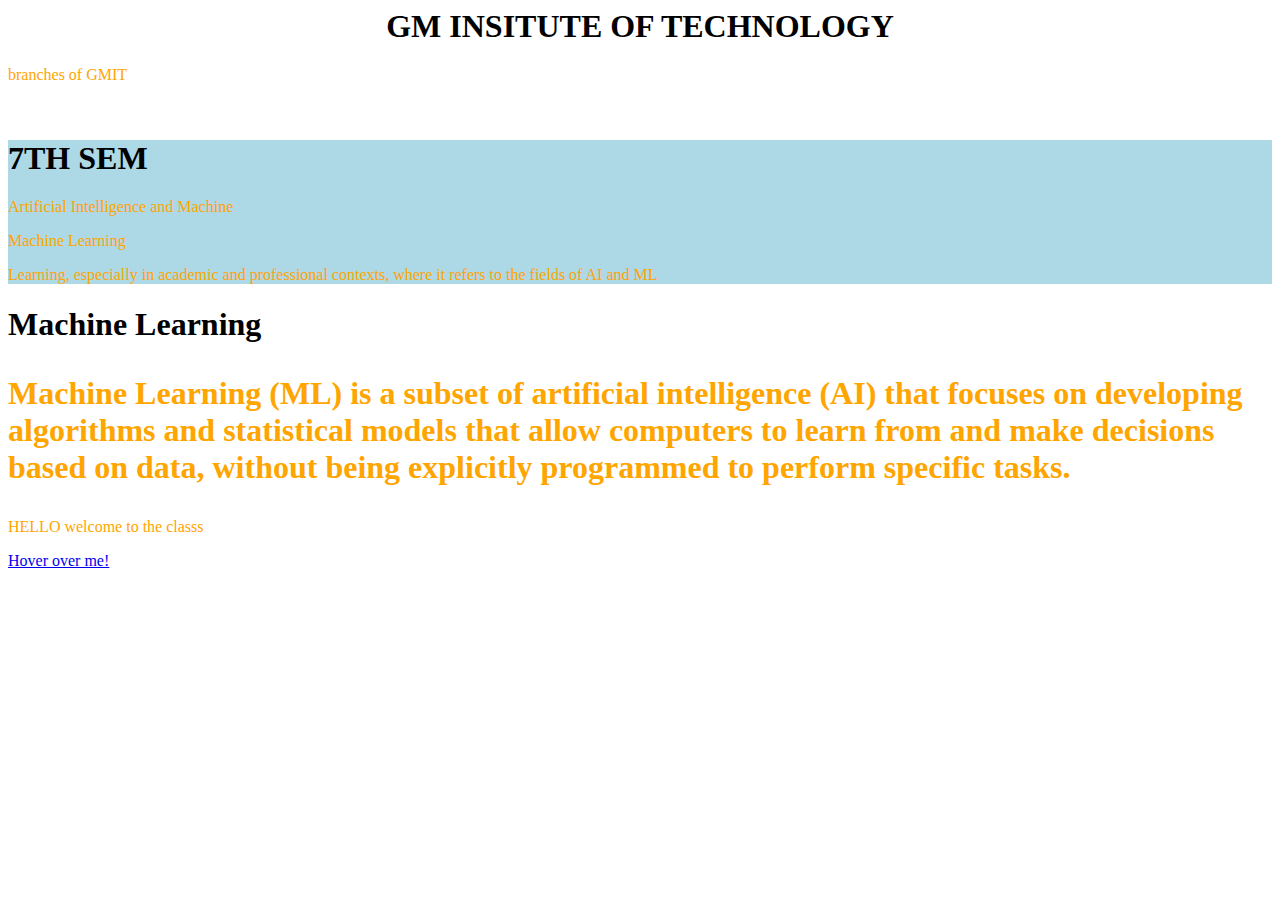
==== ass1.html @ 93560be3 "Create ass1.html" ====
<html>
 <head>
  <title>Hello welcome to my page</title>
  <link rel="stylesheet" type="text/css" href="ass1.css">
  <style type="text/css" rel="stylesheet">
  p{
      color:orange;
    }


  </style>
</head>
<body>

  <h1><center>GM INSITUTE OF TECHNOLOGY<center></h1>
  <p>branches of GMIT</p><br>
  
  <div class="container" style="background-color: lightblue;">
    <h1>7TH SEM</h1>
    <p>Artificial Intelligence and Machine</p>
    


    <div class="content">
      <p>Machine Learning</p>
    </div>
    <p> Learning, especially in academic and professional contexts, where it refers to the fields of AI and ML</p>
   
  </div>

  <div class="container content">
    <h1>Machine Learning<h1>
    <p>Machine Learning (ML) is a subset of artificial intelligence (AI) that focuses on developing algorithms and statistical models that allow computers to learn from and make decisions based on data, without being explicitly programmed to perform specific tasks.</p>
  </div>
  <p id="main">HELLO welcome to the classs</p>
  <a href="#">Hover over me!</a>
</body>

</html>
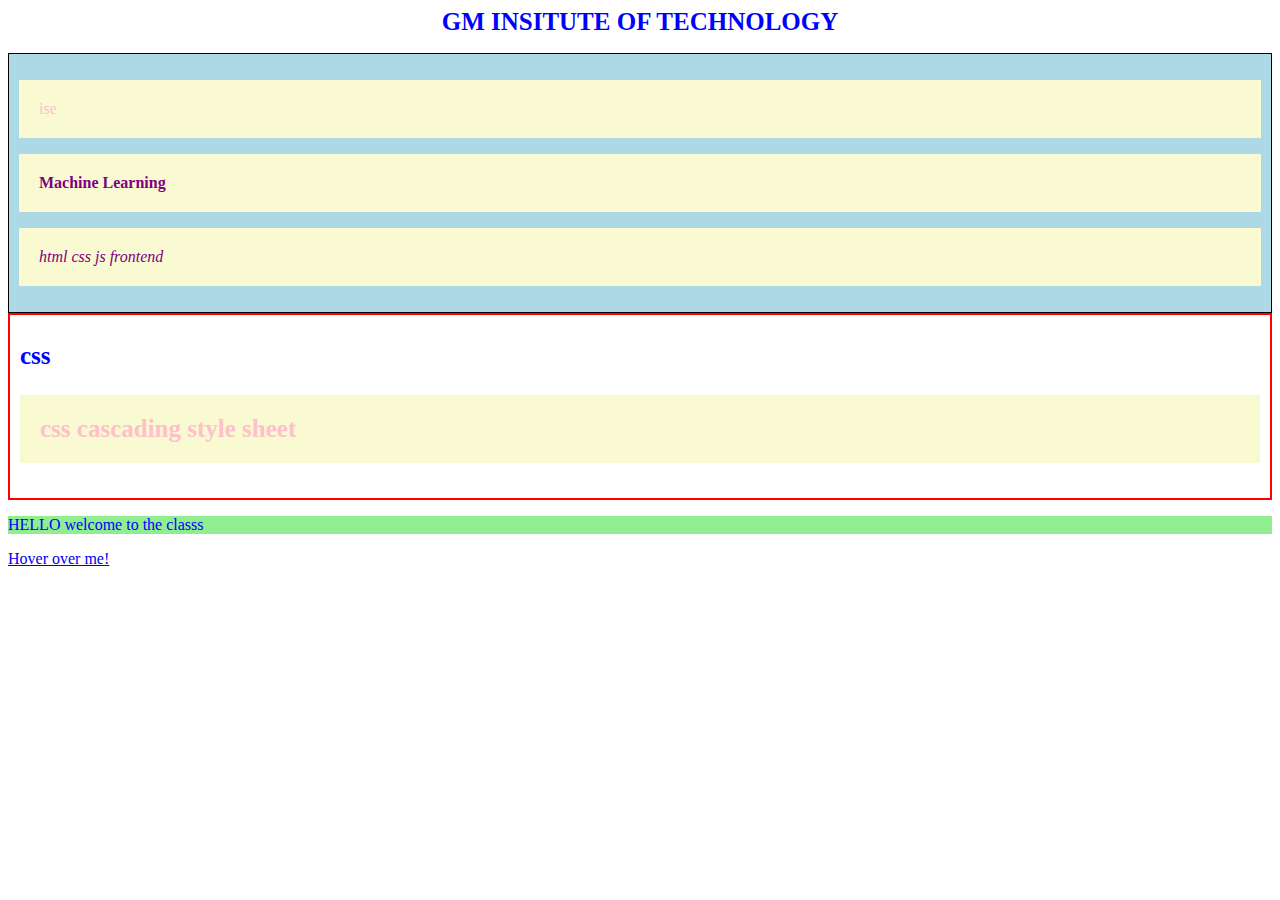
==== commit 7597f24e: "Update ass1.html" ====
--- a/ass1.html
+++ b/ass1.html
@@ -1,10 +1,10 @@
 <html>
  <head>
-  <title>Hello welcome to my page</title>
+  <title>Hello </title>
   <link rel="stylesheet" type="text/css" href="ass1.css">
   <style type="text/css" rel="stylesheet">
   p{
-      color:orange;
+      color:blue;
     }
 
 
@@ -13,24 +13,24 @@
 <body>
 
   <h1><center>GM INSITUTE OF TECHNOLOGY<center></h1>
-  <p>branches of GMIT</p><br>
+  
   
   <div class="container" style="background-color: lightblue;">
-    <h1>7TH SEM</h1>
-    <p>Artificial Intelligence and Machine</p>
+   
+    <p>ise</p>
     
 
 
     <div class="content">
       <p>Machine Learning</p>
     </div>
-    <p> Learning, especially in academic and professional contexts, where it refers to the fields of AI and ML</p>
+    <p> html css js frontend</p>
    
   </div>
 
   <div class="container content">
-    <h1>Machine Learning<h1>
-    <p>Machine Learning (ML) is a subset of artificial intelligence (AI) that focuses on developing algorithms and statistical models that allow computers to learn from and make decisions based on data, without being explicitly programmed to perform specific tasks.</p>
+    <h1>css<h1>
+    <p>css cascading style sheet</p>
   </div>
   <p id="main">HELLO welcome to the classs</p>
   <a href="#">Hover over me!</a>
--- a/ass1.css
+++ b/ass1.css
@@ -0,0 +1,40 @@
+h1
+{
+  color: blue;
+  font-size: 25px;
+
+}
+#main{
+  background-color: lightgreen;
+}
+.container
+{
+  border: 1px solid black;
+  padding:10px;
+}
+.container p{
+  padding: 20px;
+  background-color: lightgoldenrodyellow;
+  color: pink;
+  
+}
+
+.container .content {
+  background-color: green;
+  color blue;
+}
+.container .content > p {
+  font-weight: bold;
+  color: purple;
+}
+
+.container .content + p {
+  font-style: italic;
+  color: purple;
+}
+.container.content {
+  border: 2px solid red;
+}
+ a:hover {
+      color: orange;
+    }
